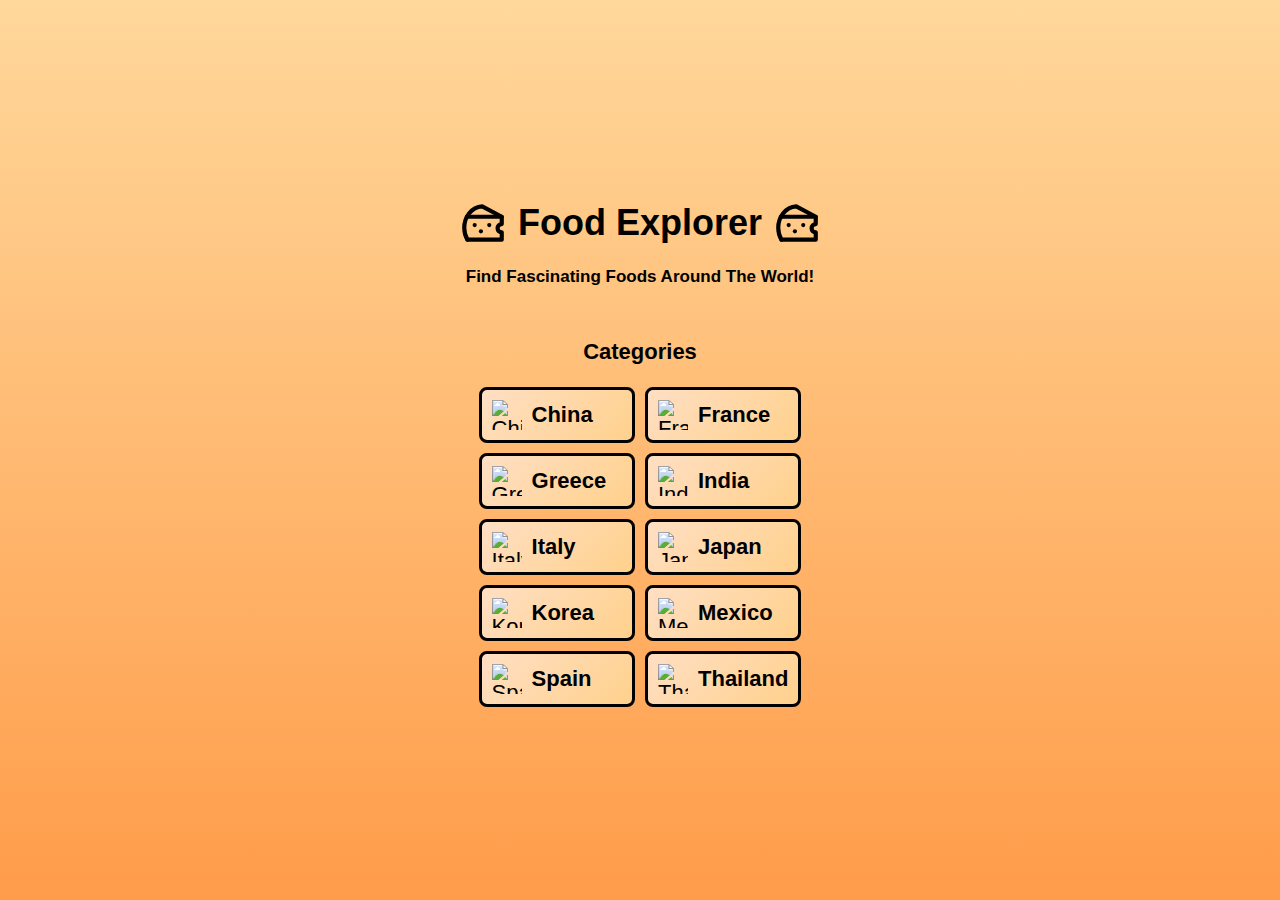
==== index.html @ 51dd1cc3 "Update index.html" ====
<!DOCTYPE html>
<html>
<head>
    <meta charset="UTF-8" />
    <meta name="viewport" content="width=device-width, initial-scale=1.0">
    <title>Food Explorer</title>
    <style>
        html {
            background: linear-gradient(to bottom, #FFD89B, #FF9C4A);
        }

        body {
            display: flex;
            flex-direction: column;
            align-items: center;
            justify-content: center;
            min-height: 100vh;
            margin: 0;
            font-family: Verdana, Geneva, Tahoma, sans-serif;
            font-size: 18px;
        }

        @media screen and (max-width: 600px) {
            body {
                font-size: 26px;
                align-items: center;
            }

            .heading {
                font-size: 34px;
                text-align: center;
            }

            .header-image {
                width: 70px;
                height: 70px;
            }

            .category {
                font-size: 30px;
                padding: 16px;
            }

            .enlarge-image img {
                width: 70px;
                height: 70px;
            }

            h3 {
                text-align: center;
                margin: 10px 0;
            }

            p {
                text-align: center;
                margin-bottom: 10px;
            }
        }

        .heading {
            display: flex;
            align-items: center;
        }

        .header-image {
            width: 50px;
            height: 50px;
            margin: 0 10px;
            transition: transform 0.2s;
        }

        .header-image:hover {
            transform: scale(1.2);
        }

        .buttons {
            display: grid;
            grid-template-columns: repeat(2, 1fr);
            grid-gap: 10px;
            justify-items: center;
            margin-bottom: 20px;
        }

        .category {
            background: linear-gradient(135deg, #FFDFC4, #FFD18C);
            color: black;
            border: 3px solid black;
            border-radius: 8px;
            padding: 10px;
            width: 100%;
            cursor: pointer;
            transition: transform 0.2s, box-shadow 0.2s;
            font-size: 22px;
            display: flex;
            align-items: center;
        }

        .category:hover {
            transform: scale(1.05);
            box-shadow: 0 2px 4px rgba(0, 0, 0, 0.3);
        }

        .enlarge-image img {
            width: 50px;
            height: 50px;
            transition: transform 0.2s;
        }

        .enlarge-image:hover img {
            transform: scale(1.2);
        }

    </style>
</head>
<body>
    <h1 class="heading">
        <svg xmlns="http://www.w3.org/2000/svg" class="header-image" width="24" height="24" viewBox="0 0 24 24" stroke-width="2" stroke="currentColor" fill="none" stroke-linecap="round" stroke-linejoin="round">
            <path stroke="none" d="M0 0h24v24H0z" fill="none"></path>
            <path d="M4.519 20.008l16.481 -.008v-3.5a2 2 0 1 1 0 -4v-3.5h-16.722"></path>
            <path d="M21 9l-9.385 -4.992c-2.512 .12 -4.758 1.42 -6.327 3.425c-1.423 1.82 -2.288 4.221 -2.288 6.854c0 2.117 .56 4.085 1.519 5.721"></path>
            <path d="M15 13v.01"></path>
            <path d="M8 13v.01"></path>
            <path d="M11 16v.01"></path>
        </svg>
        Food Explorer
        <svg xmlns="http://www.w3.org/2000/svg" class="header-image" width="24" height="24" viewBox="0 0 24 24" stroke-width="2" stroke="currentColor" fill="none" stroke-linecap="round" stroke-linejoin="round">
            <path stroke="none" d="M0 0h24v24H0z" fill="none"></path>
            <path d="M4.519 20.008l16.481 -.008v-3.5a2 2 0 1 1 0 -4v-3.5h-16.722"></path>
            <path d="M21 9l-9.385 -4.992c-2.512 .12 -4.758 1.42 -6.327 3.425c-1.423 1.82 -2.288 4.221 -2.288 6.854c0 2.117 .56 4.085 1.519 5.721"></path>
            <path d="M15 13v.01"></path>
            <path d="M8 13v.01"></path>
            <path d="M11 16v.01"></path>
        </svg>
    </h1>
    <h3 style="margin-bottom: 30px; margin-top: -5px; font-size: 17px;">Find Fascinating Foods Around The World!</h3>
    <p style="font-size: 22px;"><strong>Categories</strong></p>
    <div class="buttons">
        <button class="category" onclick="navigateTo('china-food.html')">
            <img src="https://static.thenounproject.com/png/4483326-200.png" alt="China" width="30" height="30" style="margin-right: 10px;"><strong>China</strong>
        </button>
        
        <button class="category" onclick="navigateTo('france-food.html')">
            <img src="https://static.thenounproject.com/png/15836-200.png" alt="France" width="30" height="30" style="margin-right: 10px;"><strong>France</strong>
        </button>

        <button class="category" onclick="navigateTo('greece-food.html')">
            <img src="https://cdn-icons-png.flaticon.com/512/4698/4698218.png" alt="Greece" width="30" height="30" style="margin-right: 10px;"><strong>Greece</strong>
        </button>

        <button class="category" onclick="navigateTo('india-food.html')">
            <img src="https://cdn-icons-png.flaticon.com/512/5015/5015256.png" alt="India" width="30" height="30" style="margin-right: 10px;"><strong>India</strong>
        </button>

        <button class="category" onclick="navigateTo('italy-food.html')">
            <img src="https://cdn-icons-png.flaticon.com/512/207/207391.png" alt="Italy" width="30" height="30" style="margin-right: 10px;"><strong>Italy</strong>
        </button>

        <button class="category" onclick="navigateTo('japan-food.html')">
            <img src="https://cdn.iconscout.com/icon/free/png-256/japanese-food-819250.png" alt="Japan" width="30" height="30" style="margin-right: 10px;"><strong>Japan</strong>
        </button>
        
        <button class="category" onclick="navigateTo('korea-food.html')">
            <img src="https://cdn-icons-png.flaticon.com/512/4525/4525816.png" alt="Korea" width="30" height="30" style="margin-right: 10px;"><strong>Korea</strong>
        </button>

        <button class="category" onclick="navigateTo('mexico-food.html')">
            <img src="https://cdn-icons-png.flaticon.com/512/3946/3946513.png" alt="Mexico" width="30" height="30" style="margin-right: 10px;"><strong>Mexico</strong>
        </button>

        <button class="category" onclick="navigateTo('spain-food.html')">
            <img src="https://cdn-icons-png.flaticon.com/512/4163/4163976.png" alt="Spain" width="30" height="30" style="margin-right: 10px;"><strong>Spain</strong>
        </button>

        <button class="category" onclick="navigateTo('thailand-food.html')">
            <img src="https://cdn-icons-png.flaticon.com/512/909/909095.png" alt="Thailand" width="30" height="30" style="margin-right: 10px;"><strong>Thailand</strong>
        </button>
        <script>
        function navigateTo(filename) {
            window.location.href = filename;
        }
    </script>
    </div>
    <div id="recipeContainer"></div>
    </body>
    </html>
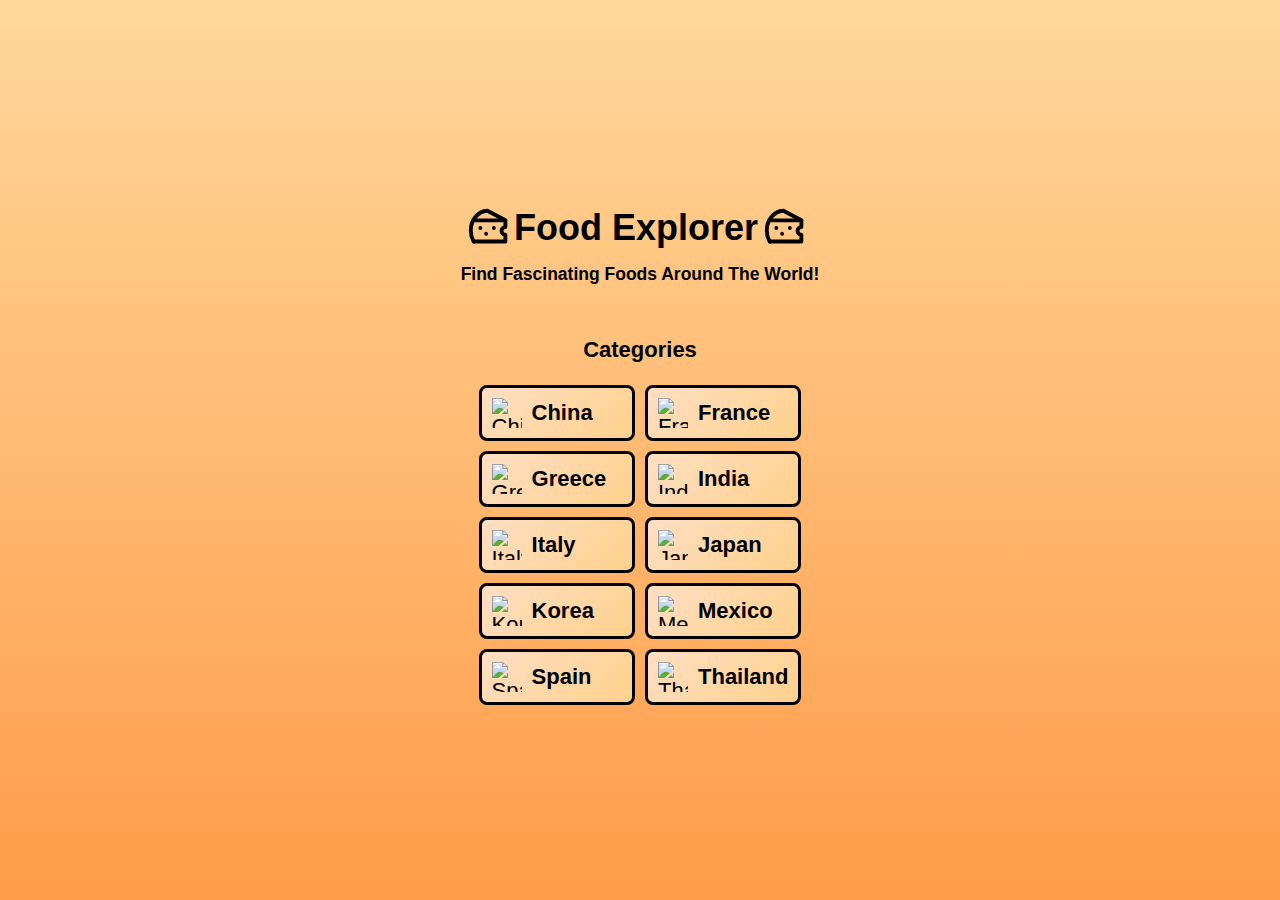
==== commit c8c8801e: "Update index.html" ====
--- a/index.html
+++ b/index.html
@@ -27,13 +27,15 @@
             }
 
             .heading {
-                font-size: 34px;
+                font-size: 33px;
                 text-align: center;
+                margin-top: -120px;
             }
 
             .header-image {
                 width: 70px;
                 height: 70px;
+              
             }
 
             .category {
@@ -114,7 +116,7 @@
 </head>
 <body>
     <h1 class="heading">
-        <svg xmlns="http://www.w3.org/2000/svg" class="header-image" width="24" height="24" viewBox="0 0 24 24" stroke-width="2" stroke="currentColor" fill="none" stroke-linecap="round" stroke-linejoin="round">
+        <svg xmlns="http://www.w3.org/2000/svg" class="header-image" width="24" height="24" viewBox="0 0 26 26" stroke-width="2" stroke="currentColor" fill="none" stroke-linecap="round" stroke-linejoin="round" style="margin: -1px;">
             <path stroke="none" d="M0 0h24v24H0z" fill="none"></path>
             <path d="M4.519 20.008l16.481 -.008v-3.5a2 2 0 1 1 0 -4v-3.5h-16.722"></path>
             <path d="M21 9l-9.385 -4.992c-2.512 .12 -4.758 1.42 -6.327 3.425c-1.423 1.82 -2.288 4.221 -2.288 6.854c0 2.117 .56 4.085 1.519 5.721"></path>
@@ -123,7 +125,7 @@
             <path d="M11 16v.01"></path>
         </svg>
         Food Explorer
-        <svg xmlns="http://www.w3.org/2000/svg" class="header-image" width="24" height="24" viewBox="0 0 24 24" stroke-width="2" stroke="currentColor" fill="none" stroke-linecap="round" stroke-linejoin="round">
+        <svg xmlns="http://www.w3.org/2000/svg" class="header-image" width="24" height="24" viewBox="0 0 26 26" stroke-width="2" stroke="currentColor" fill="none" stroke-linecap="round" stroke-linejoin="round" style="margin: 3px;">
             <path stroke="none" d="M0 0h24v24H0z" fill="none"></path>
             <path d="M4.519 20.008l16.481 -.008v-3.5a2 2 0 1 1 0 -4v-3.5h-16.722"></path>
             <path d="M21 9l-9.385 -4.992c-2.512 .12 -4.758 1.42 -6.327 3.425c-1.423 1.82 -2.288 4.221 -2.288 6.854c0 2.117 .56 4.085 1.519 5.721"></path>
@@ -132,7 +134,7 @@
             <path d="M11 16v.01"></path>
         </svg>
     </h1>
-    <h3 style="margin-bottom: 30px; margin-top: -5px; font-size: 17px;">Find Fascinating Foods Around The World!</h3>
+    <h3 style="margin-bottom: 30px; margin-top: -16px; font-size: 17.5px;">Find Fascinating Foods Around The World!</h3>
     <p style="font-size: 22px;"><strong>Categories</strong></p>
     <div class="buttons">
         <button class="category" onclick="navigateTo('china-food.html')">
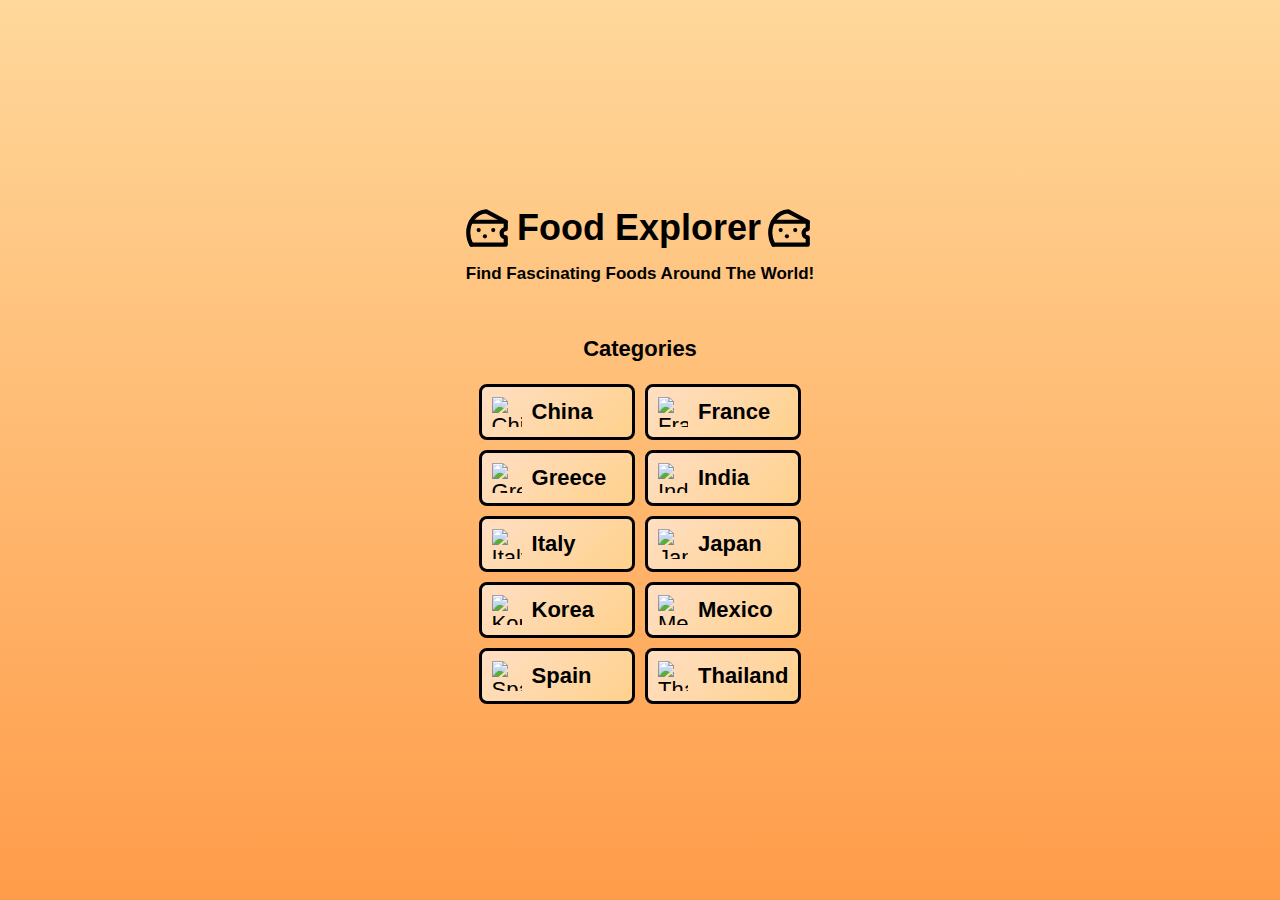
==== commit a0e9c47f: "Update index.html" ====
--- a/index.html
+++ b/index.html
@@ -29,7 +29,8 @@
             .heading {
                 font-size: 33px;
                 text-align: center;
-                margin-top: -120px;
+                margin-top: -0px;
+                margin-left: 5px;
             }
 
             .header-image {
@@ -116,7 +117,7 @@
 </head>
 <body>
     <h1 class="heading">
-        <svg xmlns="http://www.w3.org/2000/svg" class="header-image" width="24" height="24" viewBox="0 0 26 26" stroke-width="2" stroke="currentColor" fill="none" stroke-linecap="round" stroke-linejoin="round" style="margin: -1px;">
+        <svg xmlns="http://www.w3.org/2000/svg" class="header-image" width="24" height="24" viewBox="0 0 24 24" stroke-width="2" stroke="currentColor" fill="none" stroke-linecap="round" stroke-linejoin="round" style="margin: -1px; margin-right: 5px;">
             <path stroke="none" d="M0 0h24v24H0z" fill="none"></path>
             <path d="M4.519 20.008l16.481 -.008v-3.5a2 2 0 1 1 0 -4v-3.5h-16.722"></path>
             <path d="M21 9l-9.385 -4.992c-2.512 .12 -4.758 1.42 -6.327 3.425c-1.423 1.82 -2.288 4.221 -2.288 6.854c0 2.117 .56 4.085 1.519 5.721"></path>
@@ -125,7 +126,7 @@
             <path d="M11 16v.01"></path>
         </svg>
         Food Explorer
-        <svg xmlns="http://www.w3.org/2000/svg" class="header-image" width="24" height="24" viewBox="0 0 26 26" stroke-width="2" stroke="currentColor" fill="none" stroke-linecap="round" stroke-linejoin="round" style="margin: 3px;">
+        <svg xmlns="http://www.w3.org/2000/svg" class="header-image" width="24" height="24" viewBox="0 0 24 24" stroke-width="2" stroke="currentColor" fill="none" stroke-linecap="round" stroke-linejoin="round" style="margin: 3px; margin-left: 3px;">
             <path stroke="none" d="M0 0h24v24H0z" fill="none"></path>
             <path d="M4.519 20.008l16.481 -.008v-3.5a2 2 0 1 1 0 -4v-3.5h-16.722"></path>
             <path d="M21 9l-9.385 -4.992c-2.512 .12 -4.758 1.42 -6.327 3.425c-1.423 1.82 -2.288 4.221 -2.288 6.854c0 2.117 .56 4.085 1.519 5.721"></path>
@@ -134,7 +135,7 @@
             <path d="M11 16v.01"></path>
         </svg>
     </h1>
-    <h3 style="margin-bottom: 30px; margin-top: -16px; font-size: 17.5px;">Find Fascinating Foods Around The World!</h3>
+    <h3 style="margin-bottom: 30px; margin-top: -16px; font-size: 17px;">Find Fascinating Foods Around The World!</h3>
     <p style="font-size: 22px;"><strong>Categories</strong></p>
     <div class="buttons">
         <button class="category" onclick="navigateTo('china-food.html')">
